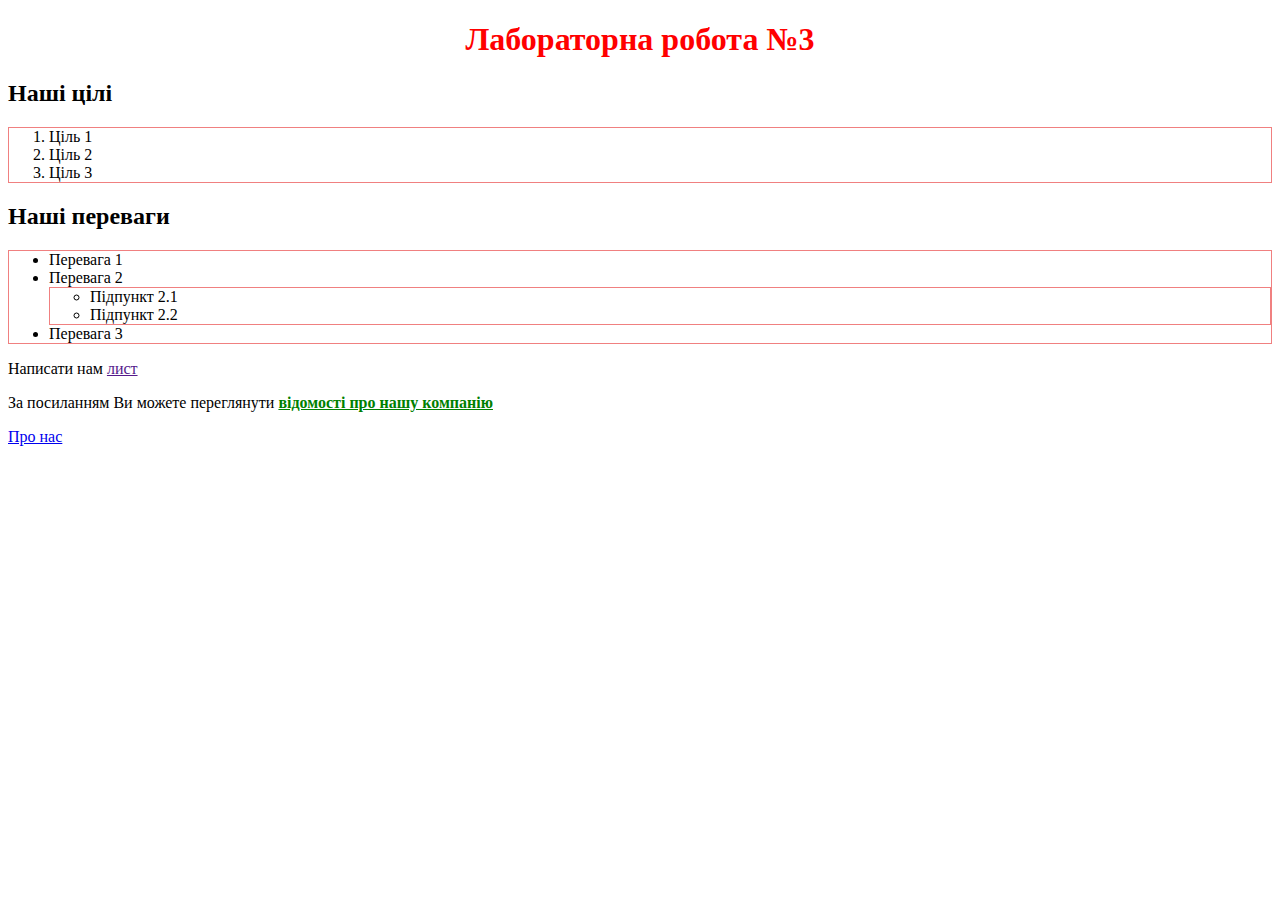
==== Lab-3/index.html @ 281ff50e "lab-3" ====
<!DOCTYPE html>
<html lang=uk-ua>

<head>
  <meta charset=utf-8>
  <meta name="viewport" content="width=device-width, initial-scale=1.0">
  <title>Лаб. №3: головна</title>
  <link rel="stylesheet" href="styles/styles.css">
  <link rel="icon" href="images/banners/mail.png" type="image/x-icon">
</head>

<body>
  <script src="scripts/app.js"></script>
  <h1>Лабораторна робота №3</h1>
  <h2>Наші цілі</h2>
  <ol>
    <li>Ціль 1</li>
    <li>Ціль 2</li>
    <li>Ціль 3</li>
  </ol>
  <h2>Наші переваги</h2>
  <ul>
    <li>Перевага 1</li>
    <li>Перевага 2
      <ul>
        <li>Підпункт 2.1</li>
        <li> Підпункт 2.2</li>
      </ul>
    </li>
    <li>Перевага 3</li>
  </ul>
  <p>Написати нам <a href="">лист</a></p>
  <p>За посиланням Ви можете переглянути <b>відомості про нашу компанію</b></p>
  <a href="about.html">Про нас</a>
</body>

</html>
---- Lab-3/styles/styles.css ----
i,
em,
span,
b,
strong {
    color: green;
    text-decoration: underline;
}

h1 {
    text-align: center;
    color: red;
}

ol,
ul {
    border: 1px solid lightcoral;
}

img {
    width: 100%;
    max-width: 100%;
}
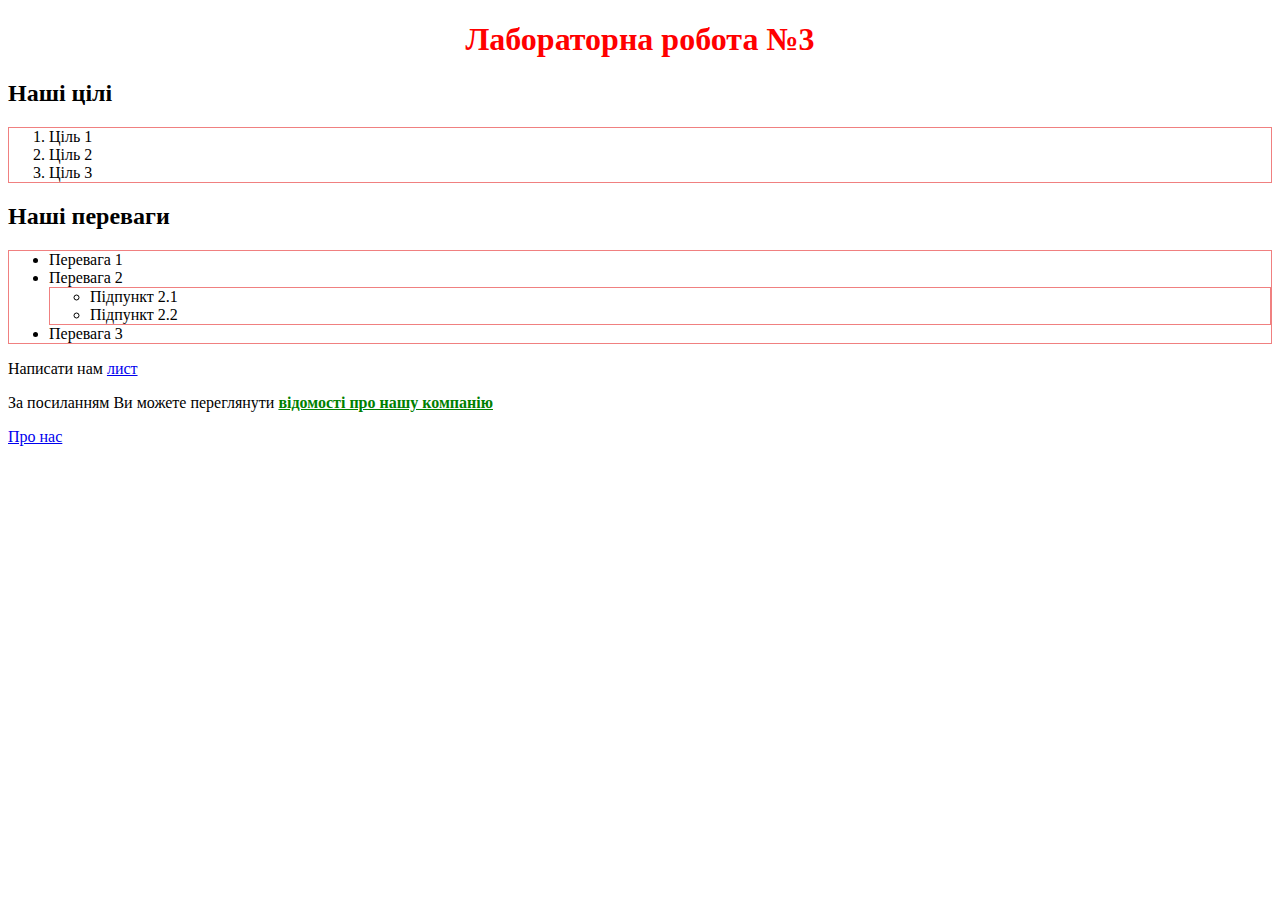
==== commit 81201192: "Update index.html" ====
--- a/Lab-3/index.html
+++ b/Lab-3/index.html
@@ -29,7 +29,7 @@
     </li>
     <li>Перевага 3</li>
   </ul>
-  <p>Написати нам <a href="">лист</a></p>
+  <p>Написати нам <a href="pilhovych.andrii@student.uzhnu.edu.ua">лист</a></p>
   <p>За посиланням Ви можете переглянути <b>відомості про нашу компанію</b></p>
   <a href="about.html">Про нас</a>
 </body>
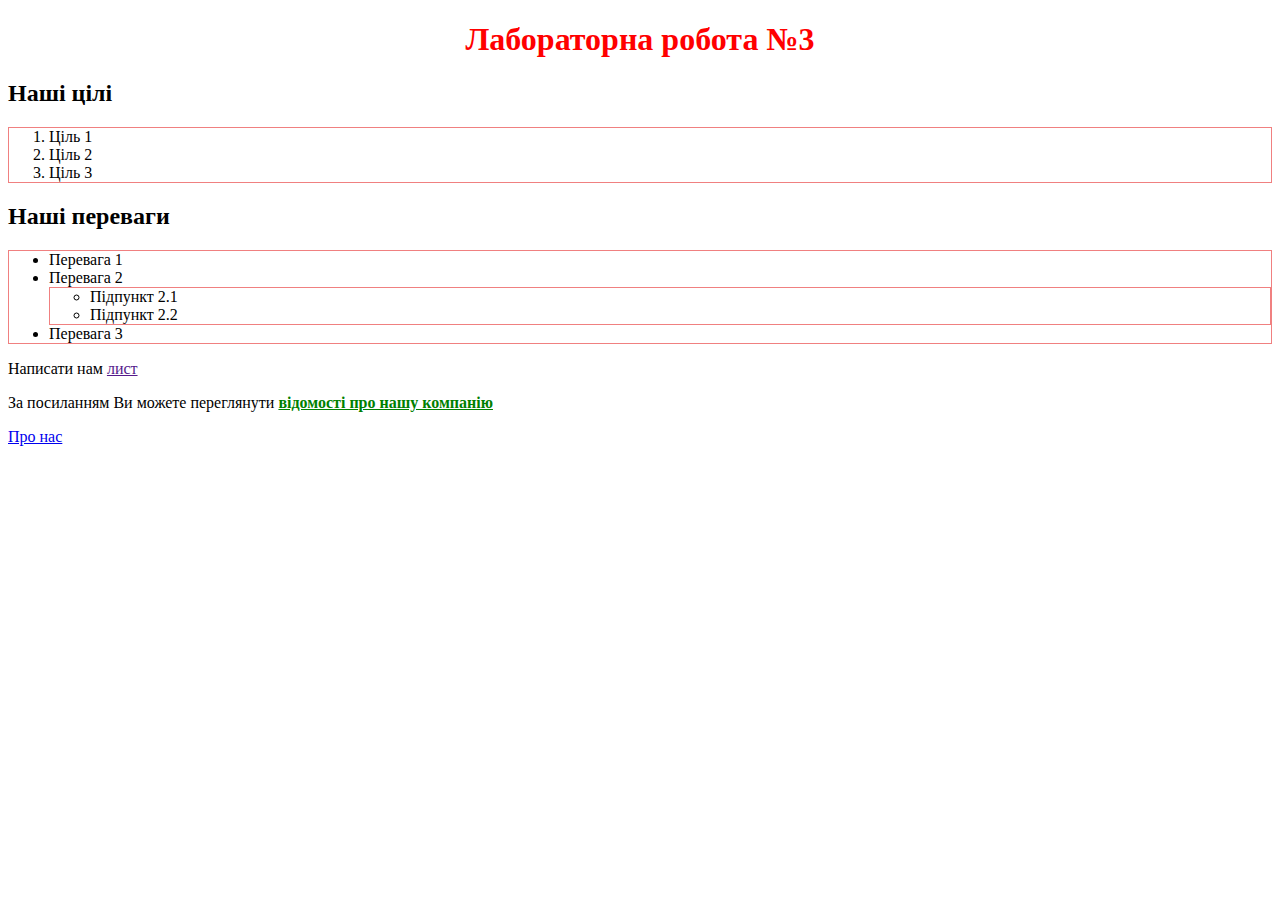
==== commit c6665922: "Lab-3" ====
--- a/Lab-3/index.html
+++ b/Lab-3/index.html
@@ -2,6 +2,13 @@
 <html lang=uk-ua>
 
 <head>
+  <meta name="description"
+    content="Це сайт для лабораторної роботи №3, де ви дізнаєтесь про базові HTML елементи, списки, посилання та скрипти.">
+  <meta property="og:title" content="Лабораторна робота №3">
+  <meta property="og:description" content="Навчальний проект з веб-розробки">
+  <meta property="og:image" content="images/banners/apple-1920.jpg">
+  <meta property="og:url" content="https://ваш-сайт.com">
+  <meta name="twitter:card" content="summary_large_image">
   <meta charset=utf-8>
   <meta name="viewport" content="width=device-width, initial-scale=1.0">
   <title>Лаб. №3: головна</title>
@@ -29,7 +36,7 @@
     </li>
     <li>Перевага 3</li>
   </ul>
-  <p>Написати нам <a href="pilhovych.andrii@student.uzhnu.edu.ua">лист</a></p>
+  <p>Написати нам <a href="">лист</a></p>
   <p>За посиланням Ви можете переглянути <b>відомості про нашу компанію</b></p>
   <a href="about.html">Про нас</a>
 </body>
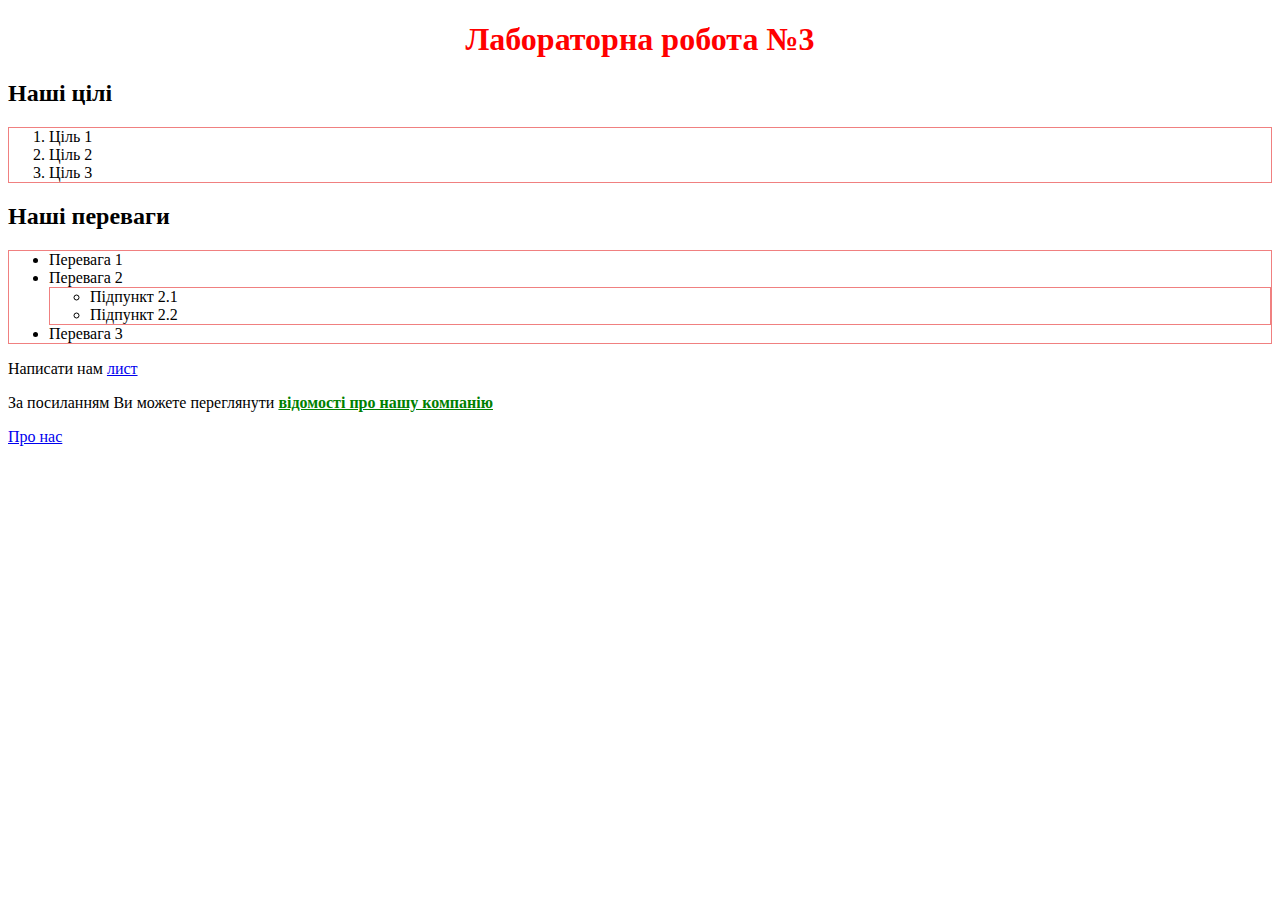
==== commit ea0ce0fd: "lab-3" ====
--- a/Lab-3/index.html
+++ b/Lab-3/index.html
@@ -36,7 +36,7 @@
     </li>
     <li>Перевага 3</li>
   </ul>
-  <p>Написати нам <a href="">лист</a></p>
+  <p>Написати нам <a href="mailto:pilhovych.andrii@student.uzhnu.edu.ua">лист</a></p>
   <p>За посиланням Ви можете переглянути <b>відомості про нашу компанію</b></p>
   <a href="about.html">Про нас</a>
 </body>
